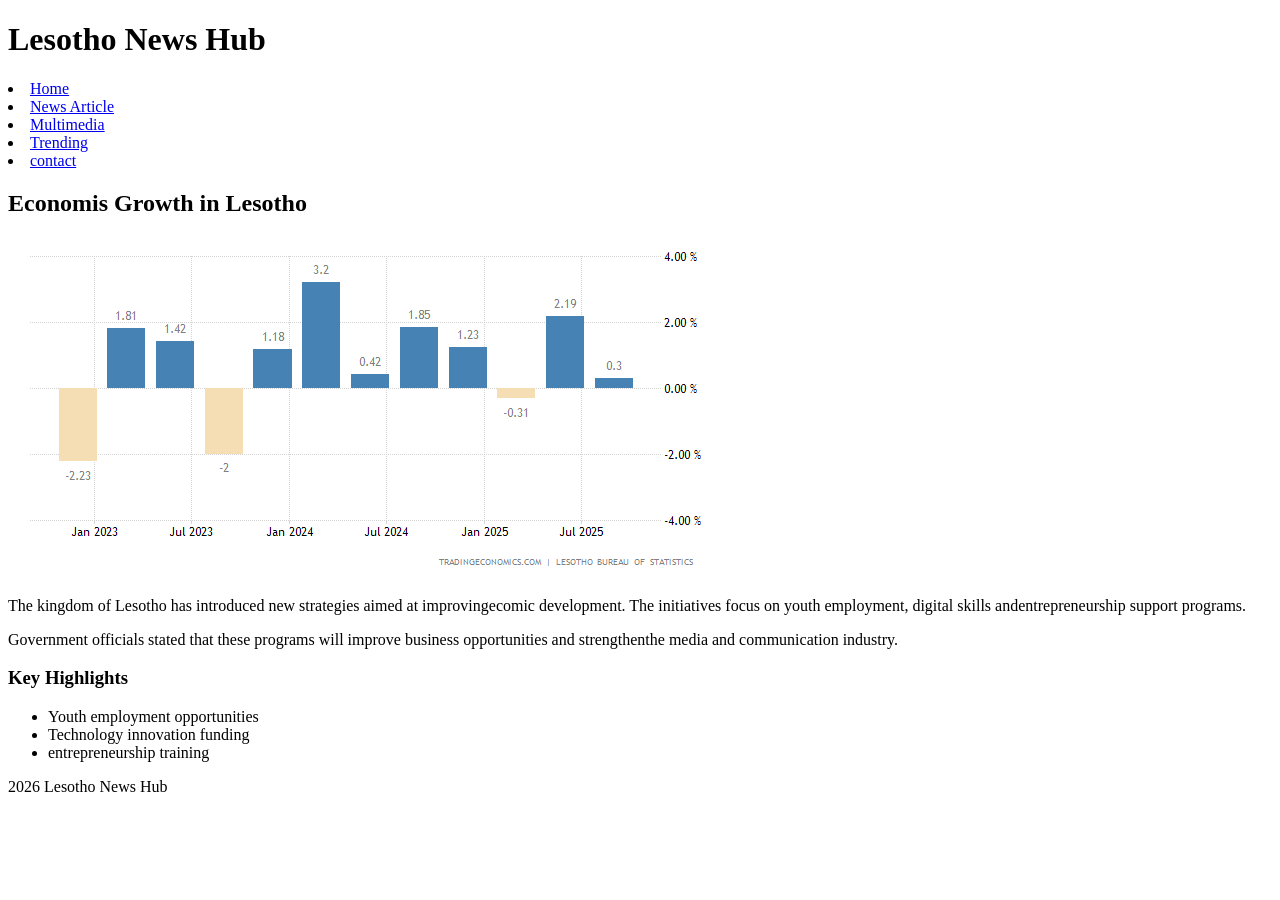
==== Matséliso Khoete web tech/article.html @ 02b5c7b2 "Add files via upload" ====
<!DOCTYPE html>
<html>
<head>
	<meta charset="utf-8">
	<meta name="viewport" content="width=device-width, initial-scale=1">
	<title>News Article</title>
	<link rel="stylesheet" type="text/css" href="css/style.ccs">
</head>
<body>
	<header>
		<h1>Lesotho News Hub</h1>
		<nav>
			<li><a href="index,html">Home</a></li>
			<li><a href="article.html">News Article</a></li>
				<li><a href="multimedia.html">Multimedia</a></li>
				<li><a href="trending.html">Trending</a></li>
				<li><a href="contact.html">contact</a></li>
			</ul>
		</nav>
	</header>
	<main class="article">

<h2>Economis Growth in Lesotho</h2>
<img src="growth.png">
<p>The kingdom of Lesotho has introduced new strategies aimed at improvingecomic development. The initiatives focus on youth employment, digital skills andentrepreneurship support programs.</p>
<p>Government officials stated that these programs will improve business opportunities and strengthenthe media and communication industry.</p>
<h3>Key Highlights</h3>
<ul>
	<li>Youth employment opportunities</li>
	<li>Technology innovation funding</li>
	<li>entrepreneurship training</li>
	
</ul>
</main>
<footer>
	<p>2026 Lesotho News Hub</p>
</footer>

</body>
</html>
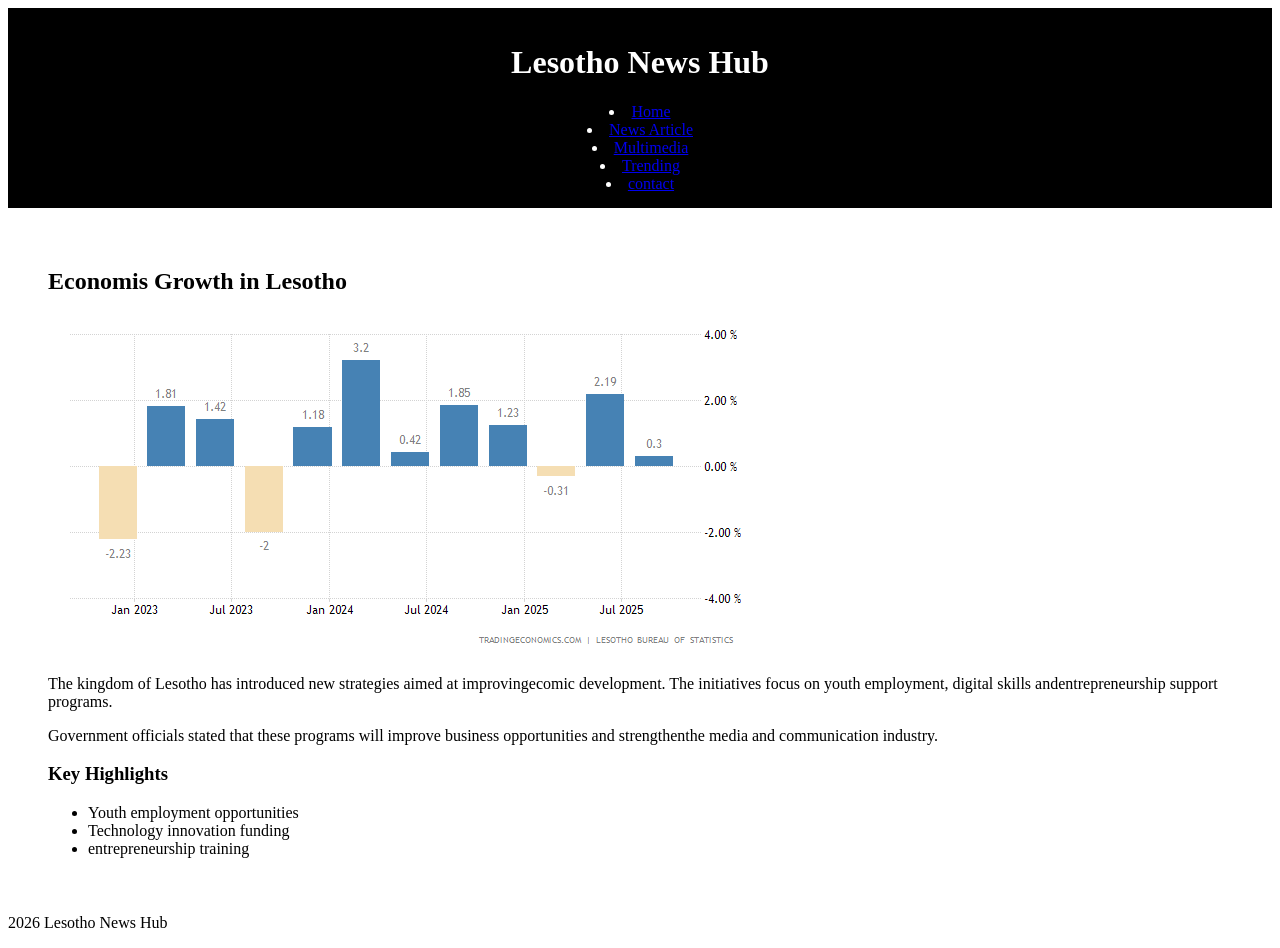
==== commit 9ff4f858: "Update article.html" ====
--- a/Matséliso Khoete web tech/article.html
+++ b/Matséliso Khoete web tech/article.html
@@ -4,7 +4,7 @@
 	<meta charset="utf-8">
 	<meta name="viewport" content="width=device-width, initial-scale=1">
 	<title>News Article</title>
-	<link rel="stylesheet" type="text/css" href="css/style.ccs">
+	<link rel="stylesheet" type="text/css" href="style.css">
 </head>
 <body>
 	<header>
@@ -37,4 +37,4 @@
 </footer>
 
 </body>
-</html>+</html>
--- a/Matséliso Khoete web tech/style.css
+++ b/Matséliso Khoete web tech/style.css
@@ -0,0 +1,78 @@
+</> CSS 
+body {
+	font-family: Arial, sans-serif;
+	margin: 0;
+	padding: 0;
+	background: #f4f4f4;
+}
+header{
+	background: #000;
+	color: white;
+	padding: 15px;
+	text-align: center;
+}
+nav ul il {
+	display: flex;
+	justify-content: center;
+	list-style: none;
+	padding: 0;
+}
+nav ul li a{
+	margin: 0 15px;
+}
+nav ul li a{
+	color: white;
+	text-decoration: none;
+}
+.hero{
+	padding:40px;
+	text-align: center;
+	background: #ddd;
+}
+.feature{
+	font-display: flex;
+	gap: 20px;
+	padding: 15px;
+}
+.feature article{
+	background: white;
+	padding: 15px;
+	flex: 1;
+}
+.feature img {
+	width: 100%;
+}
+.article {
+	padding: 20px;
+	background: white;
+	margin: 20px;  
+}
+.trending {
+	padding: 20px;
+	background: white;
+	margin: 20px;
+}
+.contact {
+	padding: 20px;
+	background: white;
+	margin: 20px;
+}
+form {
+	display: flex;
+	flex-direction: column;
+}
+input, textaras {
+	margin: 10px 0;
+	padding: 10px;
+}
+button{
+	background: black;
+	color: white;
+	padding: 10px;
+	margin-top: 20px;
+}
+media (max-width:768px){
+	.feature{
+		flex-direction: column;
+	}
+} 
